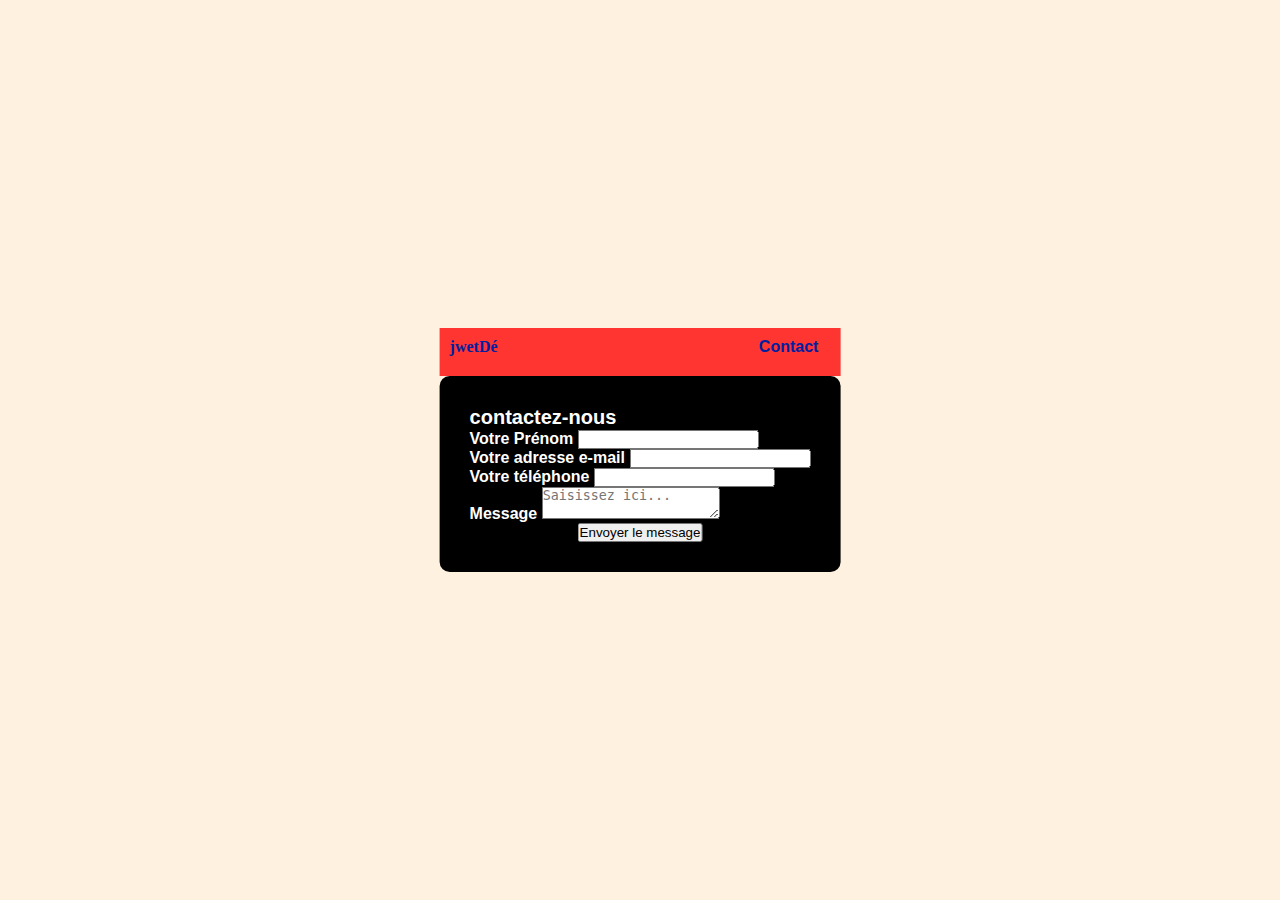
==== contact.html @ 7800375f "je suis  la" ====
<!DOCTYPE html>
<html lang="en">
<head>
    <meta charset="UTF-8">
    <meta name="viewport" content="width=device-width, initial-scale=1.0">
    <title>Document</title>
    <link rel="stylesheet" href="/contact.css">
</head>
<body>
    <!--navbar-->
    <header class="header">
    <nav class="navbar">
            
    <div class="logo"><a href="#">jwetDé</a>
    </div>

        <div class="onglet">
        <a href="index.html">Contact</a>
        </div>

        </nav>
       </header>
    
    <!--form(cree un formulaire)-->
    <form>

        <h1>contactez-nous</h1>

        <div class="separation"></div>
        <div class="corps-formulaire">
        <div class="gauche">
        <div class="groupe">
                <!--label decris notre champ de texte-->

        <label>Votre Prénom</label>
        <input type="text" autocomplete="off" />
        <i class="fas fa-user"></i>

        </div>

        <div class="groupe">
        <label>Votre adresse e-mail</label>
        <input type="text" autocomplete="off" />
        <i class="fas fa-envelope"></i>
        </div>

        <div class="groupe">
        <label>Votre téléphone</label>
        <input type="text" autocomplete="off" />
        <i class="fas fa-mobile"></i>
        </div>
        
    
    
    
    </div>
  
        <div class="droite">
        <div class="groupe">
        <label>Message</label>

              <!--ecrire un texte-->

        <textarea placeholder="Saisissez ici..."></textarea>

        </div>
        </div>
        </div>
  
        <div class="pied-formulaire" align="center">
        <button>Envoyer le message</button>

    </form>
</body>
</html>
---- contact.css ----
*{
    margin: 0;
    padding: 0;
    box-sizing: border-box;

    
}
.header {
    width: 100%;
    height: 48px;
    padding: 10px;
    background-color: #ff0000c7;

}

body{
    margin: 0;
    padding: 0;
    background-color: black;
    color: white;
}


.navbar{
    display: flex;
    flex-direction: row;
    justify-content: space-between;
    align-items: center;

}
 
.logo a{
    text-decoration: none;
    font-family: 'Lobster', cursive;
}

.onglet a{
text-decoration: none;
padding: 12px;
}

.navbar a{
    color: #00209f;
}

         /*contact*/
  body {
    margin: 0px;
    padding: 0px;
    background-color: #fef1df;
    position: absolute;
    top: 50%;
    left: 50%;
    transform: translate(-50%, -50%);
    font-family: "Roboto", sans-serif;
    font-weight: bold;
  }
  
  form {
    padding: 30px;
    background-color: black;
    border-radius: 10px;
  }
  form h1 {
    font-size: 20px;
  }
  form .separation {
    width: 100%;
    height: 1px;
    background-color: black;
  }
 
  
  @media screen and (max-width: 920px) {
    form .corps-formulaire .droite {
      margin-left: 0px;
    }
  }
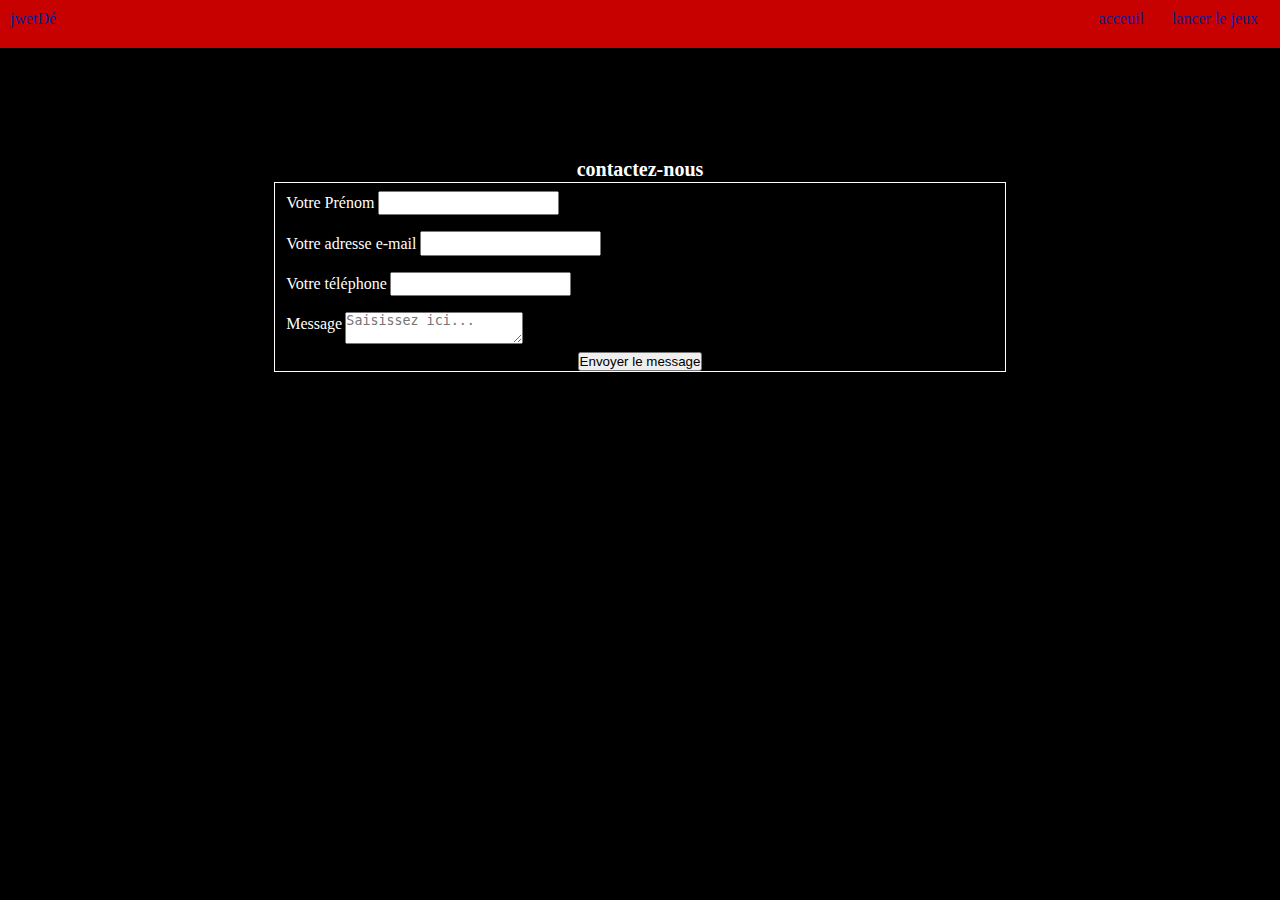
==== commit af5d69b5: "v2" ====
--- a/contact.html
+++ b/contact.html
@@ -16,7 +16,8 @@
     </div>
 
         <div class="onglet">
-        <a href="index.html">Contact</a>
+        <a href="index.html">acceuil</a>
+        <a href="jeux.html">lancer le jeux</a>
         </div>
 
         </nav>
@@ -31,29 +32,25 @@
         <div class="corps-formulaire">
         <div class="gauche">
         <div class="groupe">
-                <!--label decris notre champ de texte-->
+
+             <!--label decris notre champ de texte-->
 
         <label>Votre Prénom</label>
         <input type="text" autocomplete="off" />
-        <i class="fas fa-user"></i>
+       
 
         </div>
 
         <div class="groupe">
         <label>Votre adresse e-mail</label>
         <input type="text" autocomplete="off" />
-        <i class="fas fa-envelope"></i>
+
         </div>
 
         <div class="groupe">
         <label>Votre téléphone</label>
         <input type="text" autocomplete="off" />
-        <i class="fas fa-mobile"></i>
         </div>
-        
-    
-    
-    
     </div>
   
         <div class="droite">
@@ -63,13 +60,12 @@
               <!--ecrire un texte-->
 
         <textarea placeholder="Saisissez ici..."></textarea>
+        </div>
 
+        <div class="pied-formulaire"text-align="center">
+            <button>Envoyer le message</button>
         </div>
         </div>
-        </div>
-  
-        <div class="pied-formulaire" align="center">
-        <button>Envoyer le message</button>
 
     </form>
 </body>
--- a/contact.css
+++ b/contact.css
@@ -44,7 +44,7 @@
 }
 
          /*contact*/
-  body {
+  *body {
     margin: 0px;
     padding: 0px;
     background-color: #fef1df;
@@ -60,17 +60,39 @@
     padding: 30px;
     background-color: black;
     border-radius: 10px;
+    margin-top: 5rem;
   }
-  form h1 {
-    font-size: 20px;
-  }
+  
   form .separation {
     width: 100%;
     height: 1px;
     background-color: black;
   }
  
+  .corps-formulaire{
+    justify-content: center;
+    text-align: center;
+    width: 60%;
+    margin-left: 20%;
+    border: 1px solid white;
+  }
+
+  .groupe{
+    display: flex;
+    padding: 0.5rem;
+  }
+
+  .groupe label{
+    padding: 0.2rem;
+  }
   
+
+  form h1{
+    justify-content: center;
+    text-align: center;
+    font-size: 20px;
+  }
+
   @media screen and (max-width: 920px) {
     form .corps-formulaire .droite {
       margin-left: 0px;
